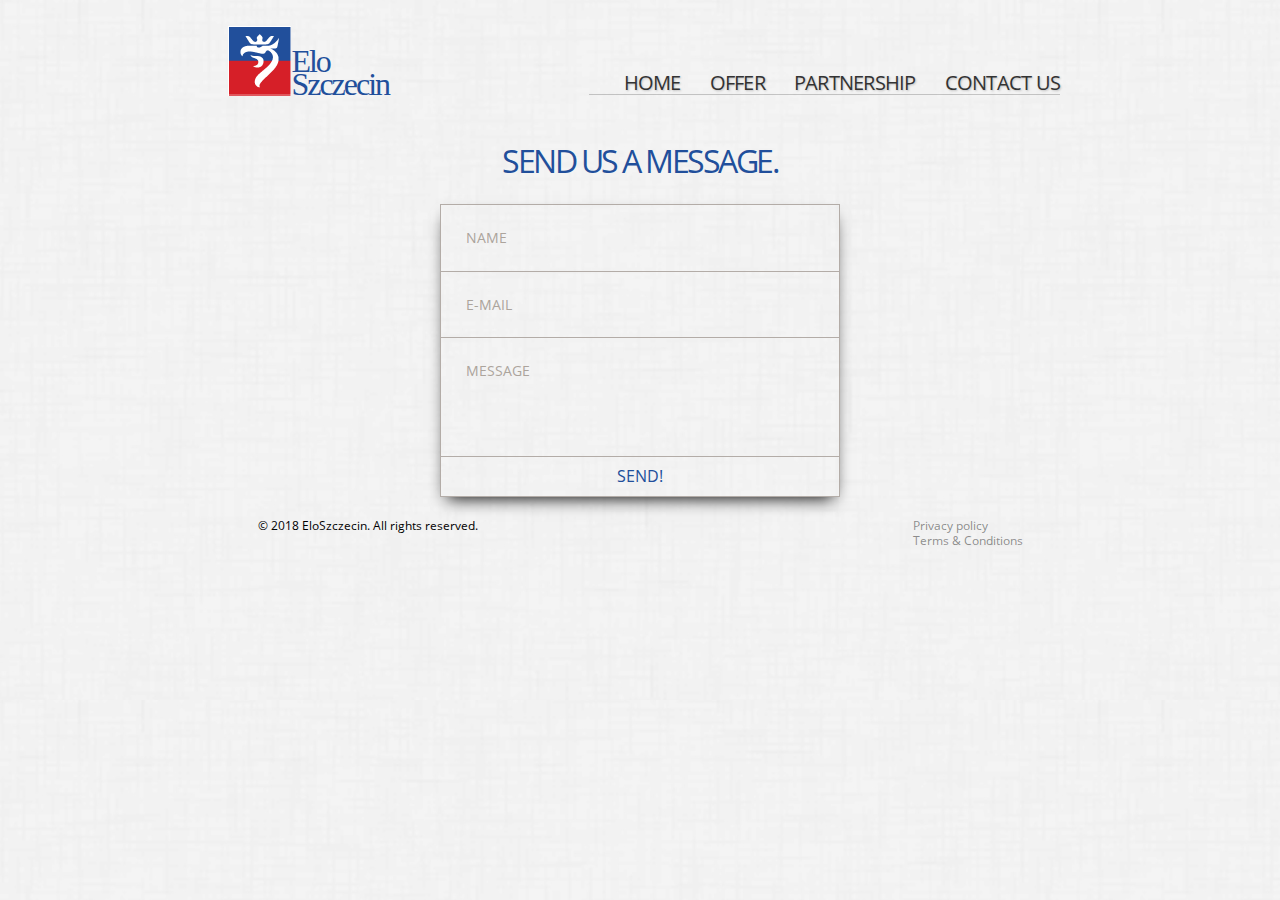
==== contact.html @ 8f183079 "add contact page" ====
<!DOCTYPE html>
<html lang="en">
    <head>
        <meta charset="UTF-8">
        <meta name="description" content="EloSzczecin">
        <meta name="keywords" content="HTML5,CSS3">
        <meta name="author" content="Rafal Pytel">
        <meta name="viewport" content="width=device-width, initial-scale=1.0"> 
        <title>EloSzczecin</title>
        <link rel="stylesheet" href="normalize.css">
        <link rel="stylesheet" href="style.css">
    </head>
    <body>
        <div class="site-container">
            <div class="header-container">
                <header class="site-header">
                    <a href="index.html">
                        <img src="images/logo.png" alt="" class="site-header__logo">
                    </a>
                    <div class="site-header__title">
                        <h1 class="title__item">Elo<br>Szczecin</h1>
                    </div>
                </header>
                <nav class="site-navbar">
                    <ul class="site-navbar__list">
                        <li class="site-navbar__item"><a href="index.html" class="site-navbar__link">Home</a></li>
                        <li class="site-navbar__item"><a href="offer.html" class="site-navbar__link">Offer</a></li>
                        <li class="site-navbar__item"><a href="#" class="site-navbar__link">Partnership</a></li>
                        <li class="site-navbar__item"><a href="contact.html" class="site-navbar__link">Contact us</a></li>
                    </ul>
                </nav>
            </div>
            <main class="site-contact">
                <header>
                    <h1 class="site-contact__header">Send us a message.</h1>
                </header>              
                <form class="site-contact__form">
                          <input id="name" type="text" placeholder="NAME" class="form__input">
                          <input id="email" type="text" placeholder="E-MAIL" class="form__input">
                          <textarea id="message" type="text" placeholder="MESSAGE" class="form__input form__textarea"></textarea>
                  <input id="submit" type="submit" value="SEND!" class="form__submit">
                </form>
            </main>
            <footer class="site-footer offer-footer">
                <small class="site-footer__copy">&copy; 2018 EloSzczecin. All rights reserved.</small>
                <ul class="site-footer__list">
                    <li class="site-footer__item"><a href="#" class="site-footer__link">Privacy policy</a></li>
                    <li class="site-footer__item"><a href="#" class="site-footer__link">Terms &amp; Conditions</a></li>    
                </ul>
            </footer>
        </div>
    </body>
</html>
---- style.css ----
@font-face { font-family: "High Tower Text"; src: url('fonts/HTOWERT.ttf'); } 
@font-face { font-family: "Open Sans"; src: url('fonts/OpenSans-Regular.ttf'); }

body {
    background: url(images/background.jpg) repeat rgba(221, 221, 221, 0.3);
}

.site-container {
    font-family: 'Open Sans', sans-serif;
    max-width: 56.25em;
    width: 90%;
    margin: 0 auto;
}

.header-container {
    display: flex;
    justify-content: space-between;
    flex-wrap: wrap;
}

@media (max-width: 56.25em) {
    .header-container {
        align-items: center;
        flex-direction: column;
    }
}

.site-header {
    margin: 1.6em 2.4em 0;
    height: 4.35em;
    display: flex;
}

.site-header__title {
    font-family: "High Tower Text", serif;
    font-size: 2em;
    line-height: 0.7;
    letter-spacing: -2px;
    color: #214f9b;
    align-self: flex-end;
}

.title__item {
    margin: 0;
    font-size: 1em;
    font-weight: 500;
}

.site-navbar {
    display: flex;
    margin: 1.25em 1.875em 0 0;
    border-bottom: 1px solid rgba(51, 51, 51, .25);
}

@media (max-width: 56.25em) {
    .site-navbar {
            padding-right: 1.875em;
            margin-right: 0;
    }
}

@media (max-width: 37.5em) {
    .site-navbar {
        border-bottom: none;
    }
}

.site-navbar__list {
    align-self: flex-end;
    margin: 0;
    padding-left: 0.625em;
}

.site-navbar__item {
    display: inline;
    letter-spacing: -0.75px;
    font-size: 1.25em;
    text-transform: uppercase;
    font-weight: 400;
    margin-left: 1.25em;
    text-shadow: 1px 1px 2px rgba(51,51,51,0.25);
}

@media (max-width: 37.5em) {
    .site-navbar__item {
        display: block;
        text-align: center;
        border-bottom: 1px solid rgba(51, 51, 51, .25);
        margin-bottom: 0.625em;
    }
}

.site-navbar__link {
    text-decoration: none;
    color: #333;
}

.site-navbar__link:hover {
    color: #214f9b;
    text-shadow: 2px 2px 5px rgba(51,51,51,0.35);
}

.site-navbar__link:active {
    color: #214f9b;
    position: relative;
    top: 1px;
}

.main {
    width: 85%;
    margin: 1.56em auto;
    text-align: center;
}

@media (max-width: 37.5em) {
    .main {
        margin: 0 auto;
        width: 100%;
    }
}

.main-header__title, .main-header__desc {
    text-align: left;
    margin: 0;
    font-weight: 300;
    letter-spacing: -2px;
}

.main__image {
    width: 80%;
}

.main-header__title {
    font-size: 1.6em;
    font-weight: 400;
    color: rgba(51, 51, 51, 0.85);
    margin-top: -2.5em;
    
}

@media (max-width: 56.25em) {
    .main-header__title {
        margin-top: -1.90em;
    }
}

.main-header__desc {
    font-size: 1.5em;
    color: rgba(51, 51, 51, 0.75);
    margin-bottom: 1.25em
}

@media (max-width: 37.5em) {
    .main-header__title, .main-header__desc {
        margin-top: 0;
        text-align: center;
    }
}

.main-desc {
    text-align: left;
    font-size: 1em;
    color: rgba(51, 51, 51, 0.9);
}

@media (max-width: 37.5em) {
    .main-desc {
        text-align: center;
    }
}

.offer-main {
    width: 90%;
    margin: 4em auto 0;
    text-align: center;
    display: flex;
    align-items: baseline;
}

@media (max-width: 56.25em) {
    .offer-main {
        width: 100%;
        margin: 2em auto 0;
    }
}

@media (max-width: 37.5em) { 
    .offer-main {
        flex-direction: column;
        align-items: center;
    }
}

.offer-main__item {
    width: 30vw;
    margin: 0 10px;
}

@media (max-width: 56.25em) {
    .offer-main__item {
        width: 33vw;
        margin: 0 5px;
    }
}

@media (max-width: 37.5em) { 
    .offer-main__item {
        width: 90vw;
    }
}

.header__image {
    width: 35%;
}

.image__scale {
    width: 23%;
}

.header__title {
    font-size: 1.6em;
    font-weight: 500;
    color: rgba(51, 51, 51, 0.85);
    letter-spacing: -1.5px;
}

.item__desc {
    font-size: 1em;
    color: rgba(51, 51, 51, 0.8);
}

.main-footer {
    text-align: left;
    color: #214f9b;
    text-transform: uppercase;
    font-weight: 500;
    font-size: 1.2em;
    letter-spacing: -1px;
}

@media (max-width: 37.5em) {
    .main-footer {
        text-align: center;
    }
}

.main-footer__link {
    text-decoration: none;
    color: #214f9b;
}

.main-footer__link:hover {
    color: #3661a9;
}

.main-footer__link:active {
    position: relative;
    top: 1px;
}

.site-footer {
    width: 85%;
    margin: 1.56em auto;
    font-size: 0.9em;
    display: flex;
    justify-content: space-between;
    flex-wrap: wrap;
}

@media (max-width: 56.25em) {
    .offer-footer {
        width: 100%;
    }
}

.offer-join {
    text-align: center;
    margin: 15px 0;
}

.offer-join__button {
    color: #214f9b;
    font-size: 1.25em;
    width: 6.5em;
    height: 1.75em;
    background-color: #cfcfcf;
    border: none;
    box-shadow: -4px 4px #000;
}

.offer-join__button:hover {
    background-color: #dfdfdf;
}

.offer-join__button:active {
    background-color: #dfdfdf;
    position: relative;
    top: 2px;
}

.site-contact {
    max-width: 25em;
    margin: 0 auto;
}

.site-contact__header {
    text-align: center;
    margin: 1.5em 0 0.75em;
    text-transform: uppercase;
    font-size: 2em;
    font-weight: 400;
    letter-spacing: -2.5px;
    color: #214f9b;
}

.site-contact__form {
    display: flex;
    flex-direction: column;
    box-shadow: 0 8px 16px -7px black;
}

.form__input {
    border: solid 1px #b3aca7;
    border-bottom: none;
    font-size: 0.85em;
    padding: 25px;
    background: transparent;
    transition: all 0.3s ease-in-out;
    color: #aca49c;
    text-transform: uppercase;
    }

.form__input::placeholder {
    color: #aca49c;
}

.form__input:hover {
    background: #b3aca7;
    color: #e2dedb;
}

.form__input:hover::placeholder {
    color: #e2dedb;
}

.form__textarea {
    resize: none;
    height: 5em;
}

.form__submit {
    border: solid 1px #b3aca7;
    font-size: 1em;
    padding: 10px;
    color: #214f9b;
    background: transparent;
    cursor: pointer;
}

.form__submit:hover {
    background: #b3aca7;
}

.form__submit:active {
    
}

@media (max-width: 37.5em) {
    .site-footer {
        width: 100%;
    }
}

.site-footer__copy {
    margin-right: 1em;
}

.site-footer__list {
    padding: 0;
    margin: 0;    
}

.site-footer__item {
    margin-top: -0.125em;
    list-style-type: none;
    }

.site-footer__link {
    font-size: 0.85em;
    text-decoration: none;
    color: rgba(51, 51, 51, 0.55);
}

.site-footer__link:hover {
    color: rgba(51, 51, 51, 1);
}
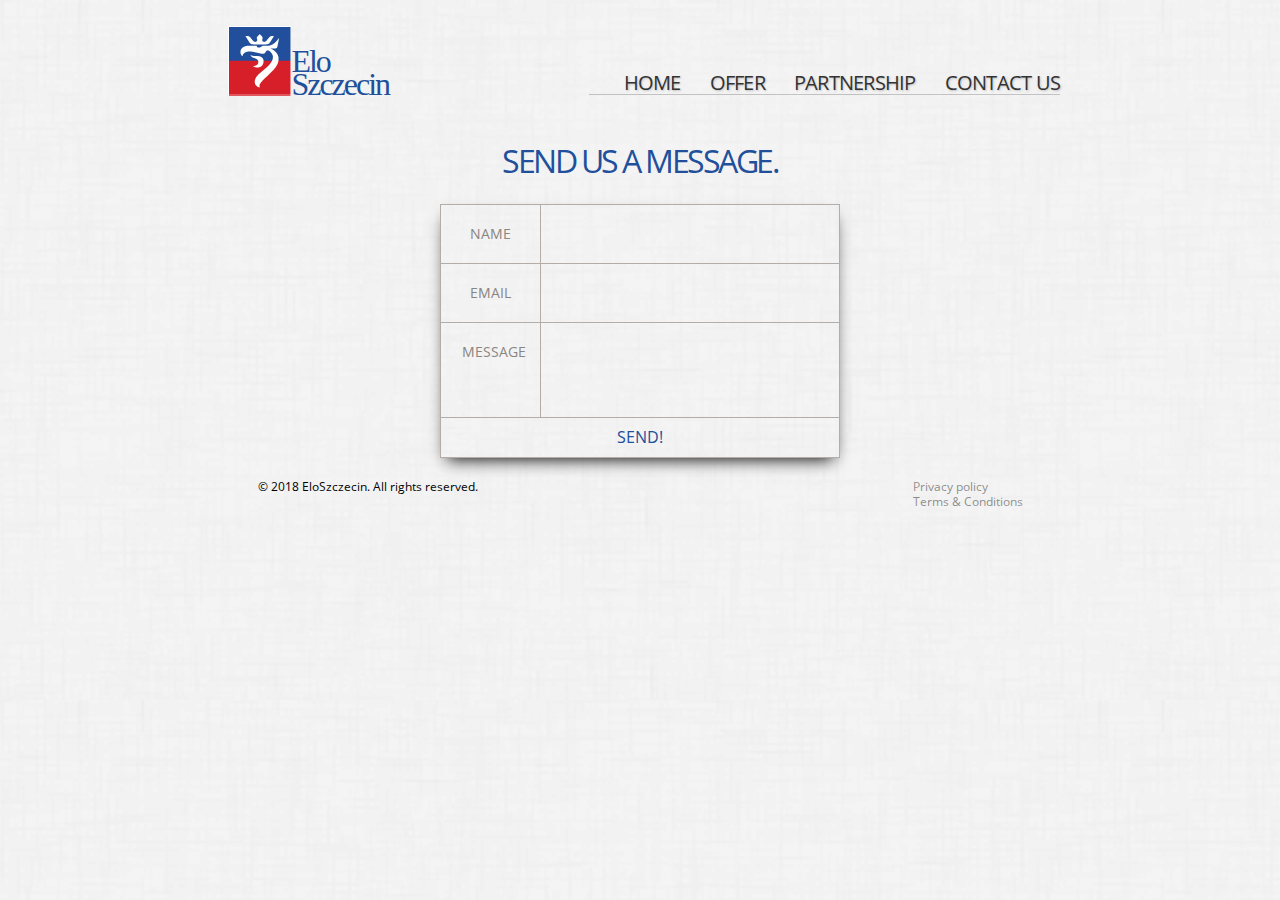
==== commit 4b668507: "fix form, page logo, small issues" ====
--- a/contact.html
+++ b/contact.html
@@ -18,7 +18,9 @@
                         <img src="images/logo.png" alt="" class="site-header__logo">
                     </a>
                     <div class="site-header__title">
-                        <h1 class="title__item">Elo<br>Szczecin</h1>
+                        <h1 class="title__item">
+                            <a href="index.html" class="item__link">Elo<br>Szczecin</a>
+                        </h1>
                     </div>
                 </header>
                 <nav class="site-navbar">
@@ -35,10 +37,16 @@
                     <h1 class="site-contact__header">Send us a message.</h1>
                 </header>              
                 <form class="site-contact__form">
-                          <input id="name" type="text" placeholder="NAME" class="form__input">
-                          <input id="email" type="text" placeholder="E-MAIL" class="form__input">
-                          <textarea id="message" type="text" placeholder="MESSAGE" class="form__input form__textarea"></textarea>
-                  <input id="submit" type="submit" value="SEND!" class="form__submit">
+                    <label for="name" class="form__label">NAME</label>
+                    <input id="name" type="text" class="form__input">
+                    
+                    <label for="email" class="form__label">EMAIL</label>
+                    <input id="email" type="text" class="form__input">
+                    
+                    <label for="message" class="form__label">MESSAGE</label>
+                    <textarea id="message" type="text" class="form__input form__textarea"></textarea>
+                    
+                    <input id="submit" type="submit" value="SEND!" class="form__submit">
                 </form>
             </main>
             <footer class="site-footer offer-footer">
--- a/style.css
+++ b/style.css
@@ -44,6 +44,11 @@
     margin: 0;
     font-size: 1em;
     font-weight: 500;
+}
+
+.item__link {
+    text-decoration: none;
+    color: #214f9b;
 }
 
 .site-navbar {
@@ -193,13 +198,13 @@
 
 .offer-main__item {
     width: 30vw;
-    margin: 0 10px;
+    margin: 0 0.625em;
 }
 
 @media (max-width: 56.25em) {
     .offer-main__item {
         width: 33vw;
-        margin: 0 5px;
+        margin: 0 0.3125em;
     }
 }
 
@@ -222,6 +227,7 @@
     font-weight: 500;
     color: rgba(51, 51, 51, 0.85);
     letter-spacing: -1.5px;
+    margin: 0.5em 0;
 }
 
 .item__desc {
@@ -275,7 +281,7 @@
 
 .offer-join {
     text-align: center;
-    margin: 15px 0;
+    margin: 1em 0;
 }
 
 .offer-join__button {
@@ -315,23 +321,75 @@
 
 .site-contact__form {
     display: flex;
-    flex-direction: column;
+    flex-wrap: wrap;
     box-shadow: 0 8px 16px -7px black;
 }
 
+@media (max-width: 37.5em) {
+    .site-contact__form {
+        flex-direction: column;
+    }
+}
+
+.form__label {
+    width: 25%;
+    box-sizing: border-box;
+    padding: 1.5625em;
+    font-size: 0.85em;
+    border: solid 1px #b3aca7;
+    color: #898581;
+    border-right: none;
+    border-bottom: none;
+    cursor: pointer;
+    text-align: center;
+}
+
+@media (max-width: 37.5em) {
+    .form__label {
+        border: solid 1px #b3aca7;
+        border-bottom: none;
+        padding: 0.25em 0;
+        width: 100%;
+    }
+}
+
+.form__label:hover {
+    color: #aca49c;
+    transition: color 0.3s ease-in-out, border 0.3s ease-in-out;
+    border: solid 2px #b3aca7;
+    border-right: none;
+    border-bottom: none;
+}
+
+@media (max-width: 37.5em) {
+    .form__label:hover {
+        border: solid 1px #b3aca7;
+        border-bottom: none;
+    }
+}
+
 .form__input {
+    box-sizing: border-box;
     border: solid 1px #b3aca7;
     border-bottom: none;
     font-size: 0.85em;
-    padding: 25px;
+    padding: 1.5625em 1em;
+    width: 75%;
     background: transparent;
-    transition: all 0.3s ease-in-out;
-    color: #aca49c;
+    transition: color 0.3s ease-in-out, border 0.3s ease-in-out, background 0.3s ease-in-out;
+    color: #898581;
     text-transform: uppercase;
-    }
-
-.form__input::placeholder {
-    color: #aca49c;
+}
+
+@media (max-width: 37.5em) {
+    .form__input {
+        border-bottom: solid 1px #b3aca7;
+        width: 100%;
+        text-align: center;
+        padding: 0.5em;
+        border-top: none;
+        border-bottom: none;
+    }
 }
 
 .form__input:hover {
@@ -339,22 +397,19 @@
     color: #e2dedb;
 }
 
-.form__input:hover::placeholder {
-    color: #e2dedb;
-}
-
 .form__textarea {
     resize: none;
-    height: 5em;
+    height: 7em;
 }
 
 .form__submit {
     border: solid 1px #b3aca7;
     font-size: 1em;
-    padding: 10px;
+    padding: 0.625em;
     color: #214f9b;
     background: transparent;
     cursor: pointer;
+    width: 100%;
 }
 
 .form__submit:hover {
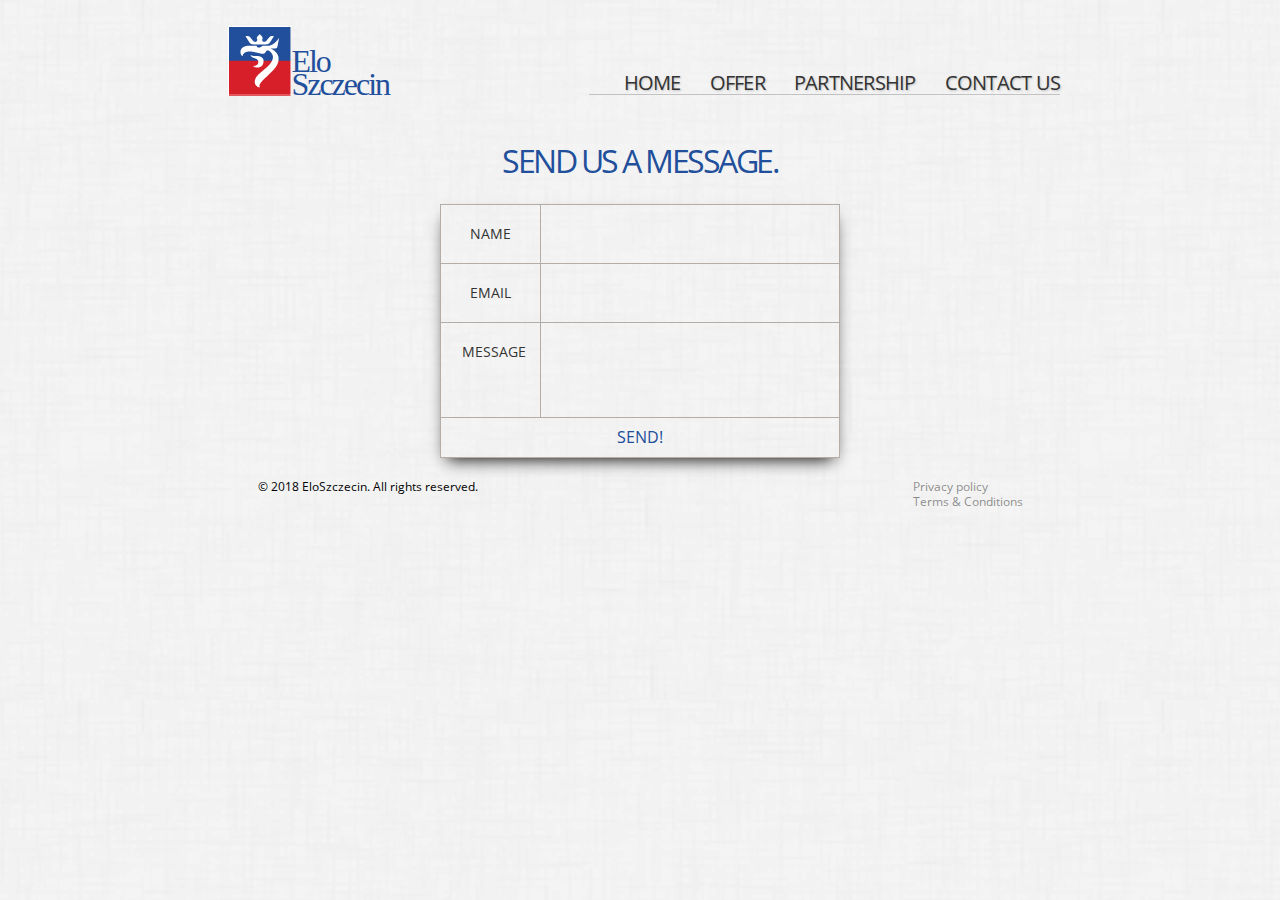
==== commit 1f627092: "fix form, add partnership page" ====
--- a/contact.html
+++ b/contact.html
@@ -6,7 +6,7 @@
         <meta name="keywords" content="HTML5,CSS3">
         <meta name="author" content="Rafal Pytel">
         <meta name="viewport" content="width=device-width, initial-scale=1.0"> 
-        <title>EloSzczecin</title>
+        <title>Contact | EloSzczecin</title>
         <link rel="stylesheet" href="normalize.css">
         <link rel="stylesheet" href="style.css">
     </head>
@@ -27,26 +27,26 @@
                     <ul class="site-navbar__list">
                         <li class="site-navbar__item"><a href="index.html" class="site-navbar__link">Home</a></li>
                         <li class="site-navbar__item"><a href="offer.html" class="site-navbar__link">Offer</a></li>
-                        <li class="site-navbar__item"><a href="#" class="site-navbar__link">Partnership</a></li>
+                        <li class="site-navbar__item"><a href="partnership.html" class="site-navbar__link">Partnership</a></li>
                         <li class="site-navbar__item"><a href="contact.html" class="site-navbar__link">Contact us</a></li>
                     </ul>
                 </nav>
             </div>
             <main class="site-contact">
                 <header>
-                    <h1 class="site-contact__header">Send us a message.</h1>
+                    <h2 class="site-contact__header">Send us a message.</h2>
                 </header>              
                 <form class="site-contact__form">
-                    <label for="name" class="form__label">NAME</label>
+                    <label for="name" class="form__label">Name</label>
                     <input id="name" type="text" class="form__input">
                     
-                    <label for="email" class="form__label">EMAIL</label>
+                    <label for="email" class="form__label">Email</label>
                     <input id="email" type="text" class="form__input">
                     
-                    <label for="message" class="form__label">MESSAGE</label>
+                    <label for="message" class="form__label">Message</label>
                     <textarea id="message" type="text" class="form__input form__textarea"></textarea>
                     
-                    <input id="submit" type="submit" value="SEND!" class="form__submit">
+                    <input id="submit" type="submit" value="Send!" class="form__submit">
                 </form>
             </main>
             <footer class="site-footer offer-footer">
--- a/style.css
+++ b/style.css
@@ -214,6 +214,18 @@
     }
 }
 
+.main__partnership-header {
+    padding: 4em;
+    text-transform: uppercase;
+    font-size: 2em;
+}
+
+@media (max-width: 37.5em) {
+    .main__partnership-header {
+        padding: 0;
+    }
+}
+
 .header__image {
     width: 35%;
 }
@@ -284,21 +296,20 @@
     margin: 1em 0;
 }
 
-.offer-join__button {
+.offer-join__link {
     color: #214f9b;
     font-size: 1.25em;
-    width: 6.5em;
-    height: 1.75em;
+    padding: 0.1em 1em;
     background-color: #cfcfcf;
-    border: none;
     box-shadow: -4px 4px #000;
-}
-
-.offer-join__button:hover {
+    text-decoration: none;
+}
+
+.offer-join__link:hover {
     background-color: #dfdfdf;
 }
 
-.offer-join__button:active {
+.offer-join__link:active {
     background-color: #dfdfdf;
     position: relative;
     top: 2px;
@@ -337,11 +348,12 @@
     padding: 1.5625em;
     font-size: 0.85em;
     border: solid 1px #b3aca7;
-    color: #898581;
+    color: #333;
     border-right: none;
     border-bottom: none;
     cursor: pointer;
     text-align: center;
+    text-transform: uppercase;
 }
 
 @media (max-width: 37.5em) {
@@ -354,11 +366,11 @@
 }
 
 .form__label:hover {
-    color: #aca49c;
     transition: color 0.3s ease-in-out, border 0.3s ease-in-out;
     border: solid 2px #b3aca7;
     border-right: none;
     border-bottom: none;
+    color: #
 }
 
 @media (max-width: 37.5em) {
@@ -374,10 +386,10 @@
     border-bottom: none;
     font-size: 0.85em;
     padding: 1.5625em 1em;
+    color: #214f9b;
     width: 75%;
     background: transparent;
     transition: color 0.3s ease-in-out, border 0.3s ease-in-out, background 0.3s ease-in-out;
-    color: #898581;
     text-transform: uppercase;
 }
 
@@ -393,8 +405,7 @@
 }
 
 .form__input:hover {
-    background: #b3aca7;
-    color: #e2dedb;
+    background: rgba(221, 221, 221, 0.5);
 }
 
 .form__textarea {
@@ -404,6 +415,7 @@
 
 .form__submit {
     border: solid 1px #b3aca7;
+    text-transform: uppercase;
     font-size: 1em;
     padding: 0.625em;
     color: #214f9b;
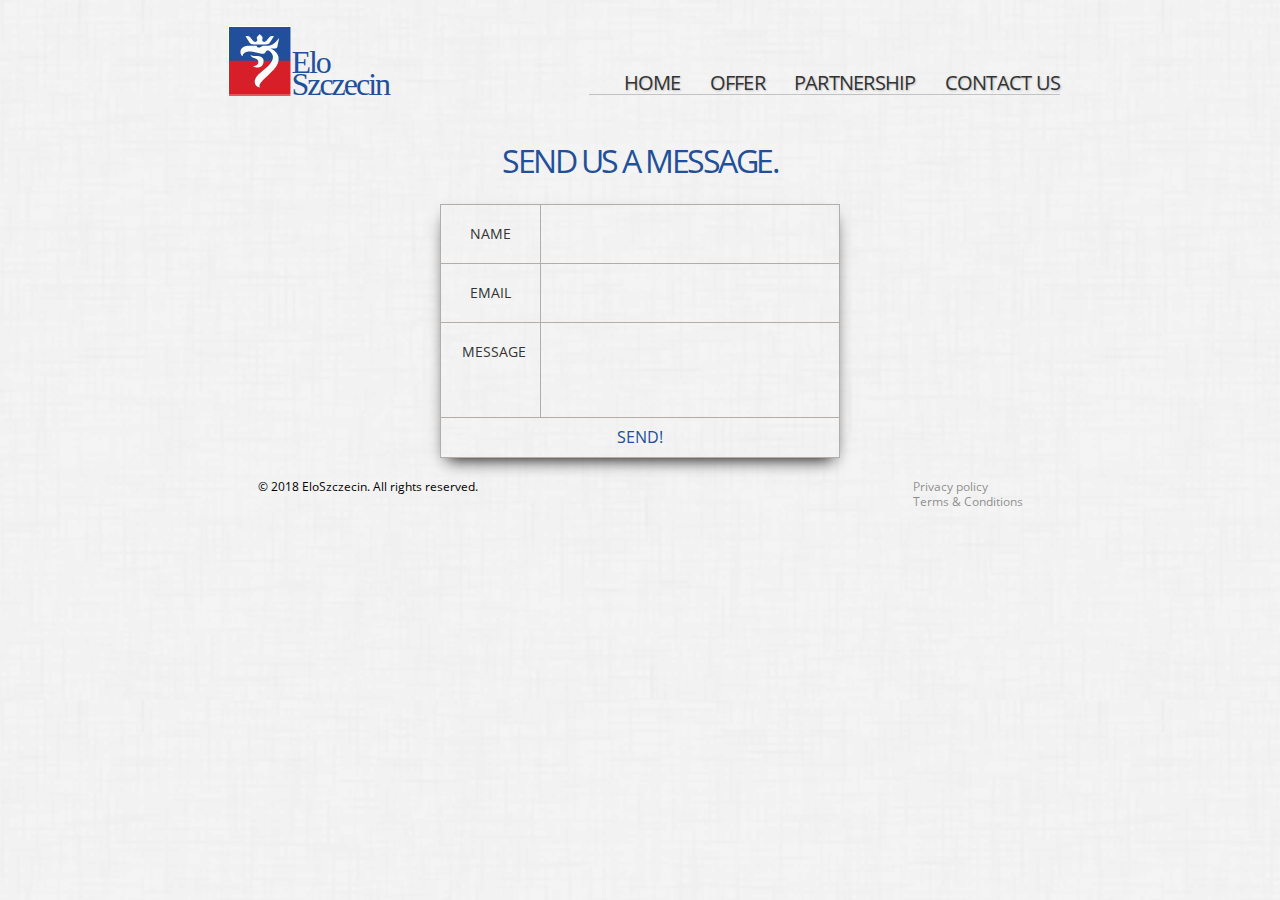
==== commit 4bf088bd: "fix site-header link" ====
--- a/contact.html
+++ b/contact.html
@@ -15,13 +15,11 @@
             <div class="header-container">
                 <header class="site-header">
                     <a href="index.html">
-                        <img src="images/logo.png" alt="" class="site-header__logo">
+                        <img src="images/logo.png" alt="">
+                        <h1 class="site-header__title">
+                            <a href="index.html" class="title__link">Elo<br>Szczecin</a>
+                        </h1>
                     </a>
-                    <div class="site-header__title">
-                        <h1 class="title__item">
-                            <a href="index.html" class="item__link">Elo<br>Szczecin</a>
-                        </h1>
-                    </div>
                 </header>
                 <nav class="site-navbar">
                     <ul class="site-navbar__list">
--- a/style.css
+++ b/style.css
@@ -37,16 +37,11 @@
     line-height: 0.7;
     letter-spacing: -2px;
     color: #214f9b;
-    align-self: flex-end;
-}
-
-.title__item {
-    margin: 0;
-    font-size: 1em;
     font-weight: 500;
-}
-
-.item__link {
+    margin-top: 25px;
+}
+
+.title__link {
     text-decoration: none;
     color: #214f9b;
 }
